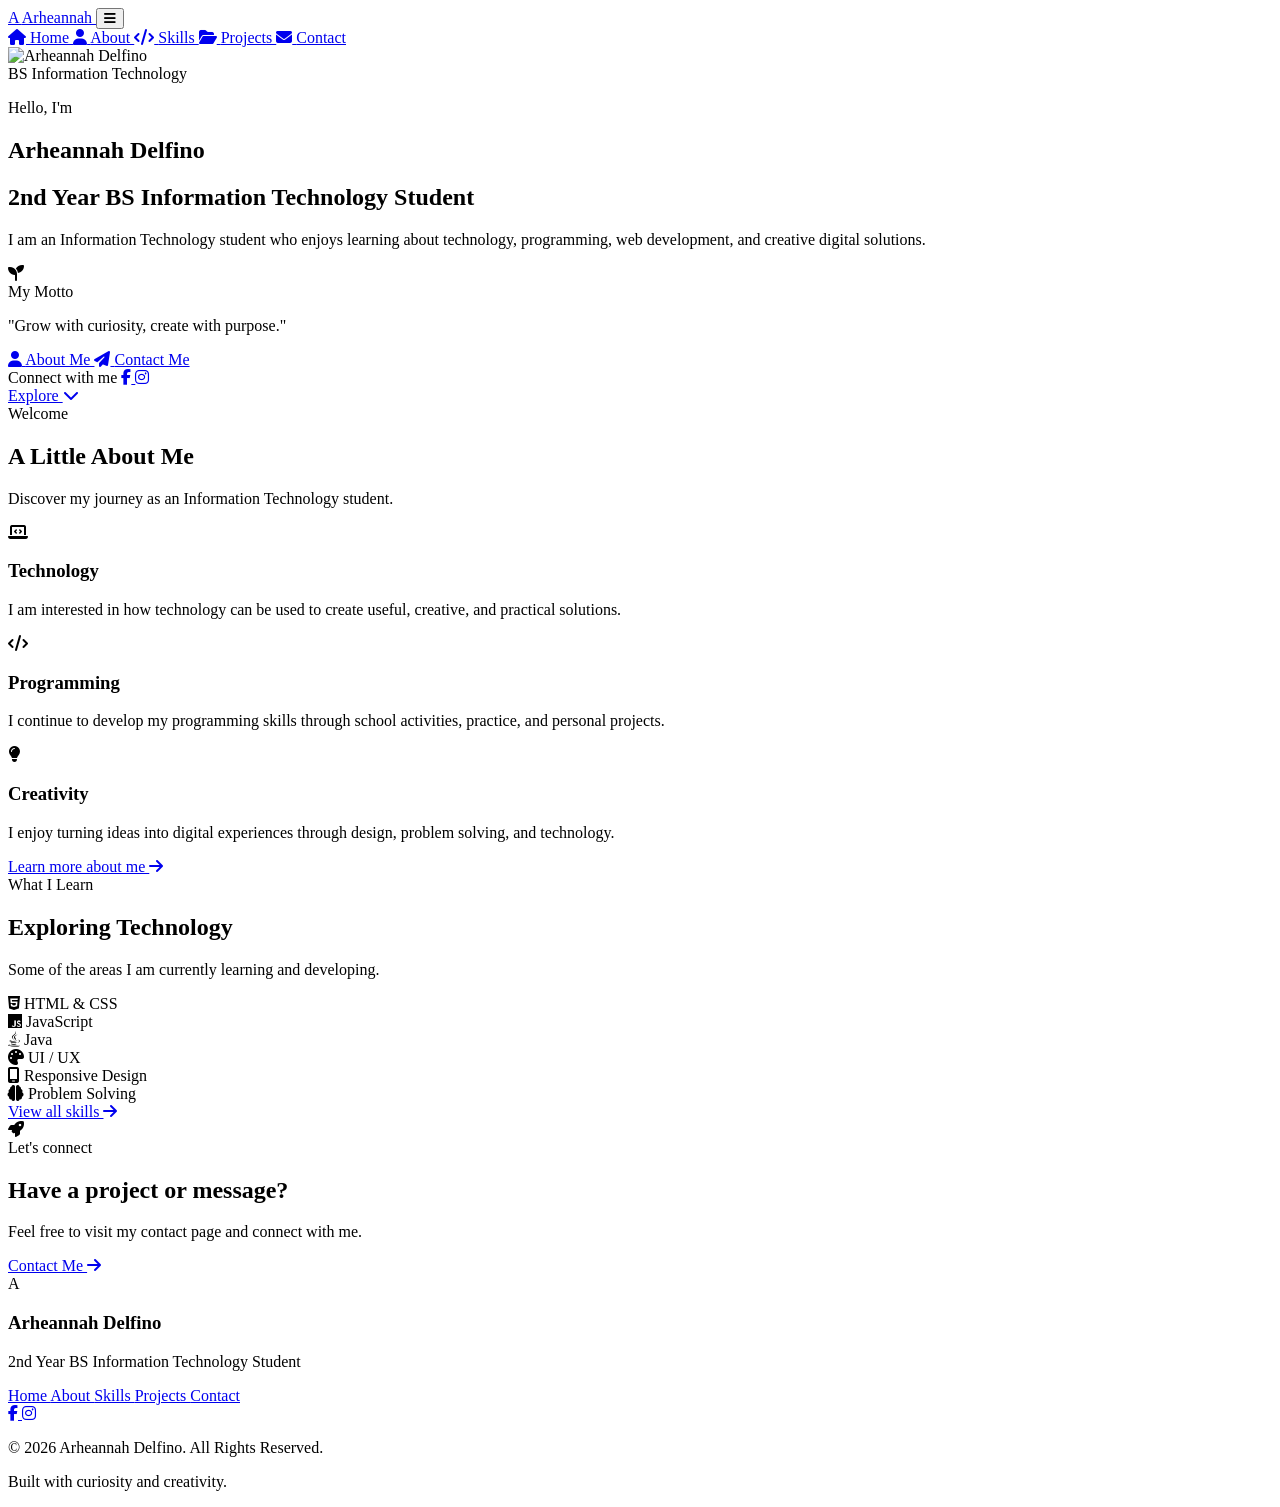
==== index.html @ 8aa5a737 "Add initial HTML structure for portfolio page This commit adds a complete HTML structure for a portf" ====
<!DOCTYPE html>
<html lang="en">

<head>

    <!-- =========================
         BASIC PAGE SETTINGS
    ========================== -->

    <meta charset="UTF-8">

    <meta name="viewport"
          content="width=device-width, initial-scale=1.0">

    <meta name="description"
          content="Arheannah Delfino - 2nd Year BS Information Technology Student Portfolio">

    <meta name="author"
          content="Arheannah Delfino">

    <title>Arheannah Delfino | Portfolio</title>


    <!-- =========================
         GOOGLE FONT
    ========================== -->

    <link rel="preconnect"
          href="https://fonts.googleapis.com">

    <link rel="preconnect"
          href="https://fonts.gstatic.com"
          crossorigin>

    <link href="https://fonts.googleapis.com/css2?family=Poppins:wght@300;400;500;600;700&display=swap"
          rel="stylesheet">


    <!-- =========================
         FONT AWESOME
    ========================== -->

    <link rel="stylesheet"
          href="https://cdnjs.cloudflare.com/ajax/libs/font-awesome/6.7.2/css/all.min.css">


    <!-- =========================
         MAIN CSS
    ========================== -->

    <link rel="stylesheet"
          href="css/style.css">

</head>


<body>


    <!-- =========================
         HEADER / NAVIGATION
    ========================== -->

    <header class="header">

        <div class="nav-container">


            <!-- LOGO / NAME -->

            <a href="index.html"
               class="logo">

                <span class="logo-mark">
                    A
                </span>

                <span class="logo-name">
                    Arheannah
                </span>

            </a>


            <!-- =========================
                 MOBILE MENU BUTTON
            ========================== -->

            <button class="menu-toggle"
                    id="menuToggle"
                    type="button"
                    aria-label="Open navigation menu"
                    aria-expanded="false">

                <i class="fas fa-bars"></i>

            </button>


            <!-- =========================
                 NAVIGATION MENU
            ========================== -->

            <nav class="nav-menu"
                 id="navMenu"
                 aria-label="Main navigation">


                <a href="index.html"
                   class="nav-link active">

                    <i class="fas fa-house"></i>

                    <span>
                        Home
                    </span>

                </a>


                <a href="about.html"
                   class="nav-link">

                    <i class="fas fa-user"></i>

                    <span>
                        About
                    </span>

                </a>


                <a href="skills.html"
                   class="nav-link">

                    <i class="fas fa-code"></i>

                    <span>
                        Skills
                    </span>

                </a>


                <a href="projects.html"
                   class="nav-link">

                    <i class="fas fa-folder-open"></i>

                    <span>
                        Projects
                    </span>

                </a>


                <a href="contact.html"
                   class="nav-link">

                    <i class="fas fa-envelope"></i>

                    <span>
                        Contact
                    </span>

                </a>

            </nav>

        </div>

    </header>
      <!-- =========================
         MAIN CONTENT
    ========================== -->

    <main>


        <!-- =========================
             HERO / HOME SECTION
        ========================== -->

        <section class="hero"
                 id="home">


            <div class="hero-container">


                <!-- =========================
                     PROFILE AREA
                ========================== -->

                <div class="hero-profile">


                    <div class="profile-ring">

                        <div class="profile-image">

                            <img src="images/profile.jpg"
                                 alt="Arheannah Delfino">

                        </div>

                    </div>


                    <!-- Small status label -->

                    <div class="student-badge">

                        <span class="status-dot"></span>

                        <span>
                            BS Information Technology
                        </span>

                    </div>

                </div>



                <!-- =========================
                     INTRODUCTION
                ========================== -->

                <div class="hero-content">


                    <p class="hero-greeting">

                        Hello, I'm

                    </p>


                    <h1>

                        Arheannah
                        <span>Delfino</span>

                    </h1>


                    <h2>

                        2nd Year
                        <strong>
                            BS Information Technology
                        </strong>
                        Student

                    </h2>


                    <p class="hero-description">

                        I am an Information Technology student
                        who enjoys learning about technology,
                        programming, web development, and
                        creative digital solutions.

                    </p>


                    <!-- =========================
                         MOTTO
                    ========================== -->

                    <div class="motto-card">

                        <div class="motto-icon">

                            <i class="fas fa-seedling"></i>

                        </div>


                        <div class="motto-content">

                            <span>
                                My Motto
                            </span>

                            <p>
                                "Grow with curiosity,
                                create with purpose."
                            </p>

                        </div>

                    </div>


                    <!-- =========================
                         HERO BUTTONS
                    ========================== -->

                    <div class="hero-buttons">


                        <a href="about.html"
                           class="btn primary-btn">

                            <i class="fas fa-user"></i>

                            <span>
                                About Me
                            </span>

                        </a>


                        <a href="contact.html"
                           class="btn secondary-btn">

                            <i class="fas fa-paper-plane"></i>

                            <span>
                                Contact Me
                            </span>

                        </a>

                    </div>


                    <!-- =========================
                         SOCIAL LINKS
                    ========================== -->

                    <div class="hero-social">


                        <span class="social-label">
                            Connect with me
                        </span>


                        <!-- Facebook -->

                        <a href="https://www.facebook.com/share/19Eqh1hroo/"
                           target="_blank"
                           rel="noopener noreferrer"
                           aria-label="Arheannah on Facebook">

                            <i class="fab fa-facebook-f"></i>

                        </a>


                        <!-- Instagram -->

                        <a href="https://www.instagram.com/itsur_eana?stkn=MWtpcGV1b3U5Y3pvMA=="
                           target="_blank"
                           rel="noopener noreferrer"
                           aria-label="Arheannah on Instagram">

                            <i class="fab fa-instagram"></i>

                        </a>

                    </div>

                </div>

            </div>


            <!-- =========================
                 SCROLL INDICATOR
            ========================== -->

            <a href="#intro"
               class="scroll-indicator"
               aria-label="Scroll to introduction">

                <span>
                    Explore
                </span>

                <i class="fas fa-chevron-down"></i>

            </a>

        </section>
              <!-- =========================
             QUICK INTRODUCTION
        ========================== -->

        <section class="intro-section"
                 id="intro">


            <div class="section-container">


                <!-- Section heading -->

                <div class="section-heading">

                    <span class="section-label">
                        Welcome
                    </span>

                    <h2>
                        A Little About Me
                    </h2>

                    <p>
                        Discover my journey as an
                        Information Technology student.
                    </p>

                </div>


                <!-- =========================
                     INTRO CARDS
                ========================== -->

                <div class="intro-grid">


                    <!-- Card 1 -->

                    <article class="intro-card">

                        <div class="intro-card-icon">

                            <i class="fas fa-laptop-code"></i>

                        </div>

                        <h3>
                            Technology
                        </h3>

                        <p>
                            I am interested in how technology
                            can be used to create useful,
                            creative, and practical solutions.
                        </p>

                    </article>


                    <!-- Card 2 -->

                    <article class="intro-card">

                        <div class="intro-card-icon">

                            <i class="fas fa-code"></i>

                        </div>

                        <h3>
                            Programming
                        </h3>

                        <p>
                            I continue to develop my programming
                            skills through school activities,
                            practice, and personal projects.
                        </p>

                    </article>


                    <!-- Card 3 -->

                    <article class="intro-card">

                        <div class="intro-card-icon">

                            <i class="fas fa-lightbulb"></i>

                        </div>

                        <h3>
                            Creativity
                        </h3>

                        <p>
                            I enjoy turning ideas into digital
                            experiences through design,
                            problem solving, and technology.
                        </p>

                    </article>

                </div>


                <!-- =========================
                     VIEW MORE
                ========================== -->

                <div class="section-action">

                    <a href="about.html"
                       class="text-link">

                        Learn more about me

                        <i class="fas fa-arrow-right"></i>

                    </a>

                </div>

            </div>

        </section>
              <!-- =========================
             FEATURED SKILLS
        ========================== -->

        <section class="featured-section">


            <div class="section-container">


                <div class="section-heading">

                    <span class="section-label">
                        What I Learn
                    </span>

                    <h2>
                        Exploring Technology
                    </h2>

                    <p>
                        Some of the areas I am currently
                        learning and developing.
                    </p>

                </div>


                <!-- =========================
                     SKILL PREVIEW
                ========================== -->

                <div class="featured-skills">


                    <div class="featured-skill">

                        <i class="fab fa-html5"></i>

                        <span>
                            HTML & CSS
                        </span>

                    </div>


                    <div class="featured-skill">

                        <i class="fab fa-js"></i>

                        <span>
                            JavaScript
                        </span>

                    </div>


                    <div class="featured-skill">

                        <i class="fab fa-java"></i>

                        <span>
                            Java
                        </span>

                    </div>


                    <div class="featured-skill">

                        <i class="fas fa-palette"></i>

                        <span>
                            UI / UX
                        </span>

                    </div>


                    <div class="featured-skill">

                        <i class="fas fa-mobile-screen"></i>

                        <span>
                            Responsive Design
                        </span>

                    </div>


                    <div class="featured-skill">

                        <i class="fas fa-brain"></i>

                        <span>
                            Problem Solving
                        </span>

                    </div>

                </div>


                <div class="section-action">

                    <a href="skills.html"
                       class="text-link">

                        View all skills

                        <i class="fas fa-arrow-right"></i>

                    </a>

                </div>

            </div>

        </section>
              <!-- =========================
             HOME CTA
        ========================== -->

        <section class="home-cta">


            <div class="cta-container">


                <div class="cta-icon">

                    <i class="fas fa-rocket"></i>

                </div>


                <div class="cta-content">

                    <span>
                        Let's connect
                    </span>

                    <h2>
                        Have a project or message?
                    </h2>

                    <p>
                        Feel free to visit my contact page
                        and connect with me.
                    </p>

                </div>


                <a href="contact.html"
                   class="btn cta-btn">

                    Contact Me

                    <i class="fas fa-arrow-right"></i>

                </a>

            </div>

        </section>

    </main>



    <!-- =========================
         FOOTER
    ========================== -->

    <footer class="footer">


        <div class="footer-container">


            <!-- Footer identity -->

            <div class="footer-brand">

                <div class="footer-logo">

                    A

                </div>

                <div>

                    <h3>
                        Arheannah Delfino
                    </h3>

                    <p>
                        2nd Year BS Information Technology Student
                    </p>

                </div>

            </div>


            <!-- Footer navigation -->

            <div class="footer-links">

                <a href="index.html">
                    Home
                </a>

                <a href="about.html">
                    About
                </a>

                <a href="skills.html">
                    Skills
                </a>

                <a href="projects.html">
                    Projects
                </a>

                <a href="contact.html">
                    Contact
                </a>

            </div>


            <!-- Social media -->

            <div class="footer-social">


                <a href="https://www.facebook.com/share/19Eqh1hroo/"
                   target="_blank"
                   rel="noopener noreferrer"
                   aria-label="Facebook">

                    <i class="fab fa-facebook-f"></i>

                </a>


                <a href="https://www.instagram.com/itsur_eana?stkn=MWtpcGV1b3U5Y3pvMA=="
                   target="_blank"
                   rel="noopener noreferrer"
                   aria-label="Instagram">

                    <i class="fab fa-instagram"></i>

                </a>

            </div>


            <!-- Copyright -->

            <div class="footer-bottom">

                <p>
                    © 2026 Arheannah Delfino.
                    All Rights Reserved.
                </p>

                <p>
                    Built with curiosity and creativity.
                </p>

            </div>

        </div>

    </footer>



    <!-- =========================
         JAVASCRIPT
    ========================== -->

    <script src="js/script.js"></script>


</body>

</html>
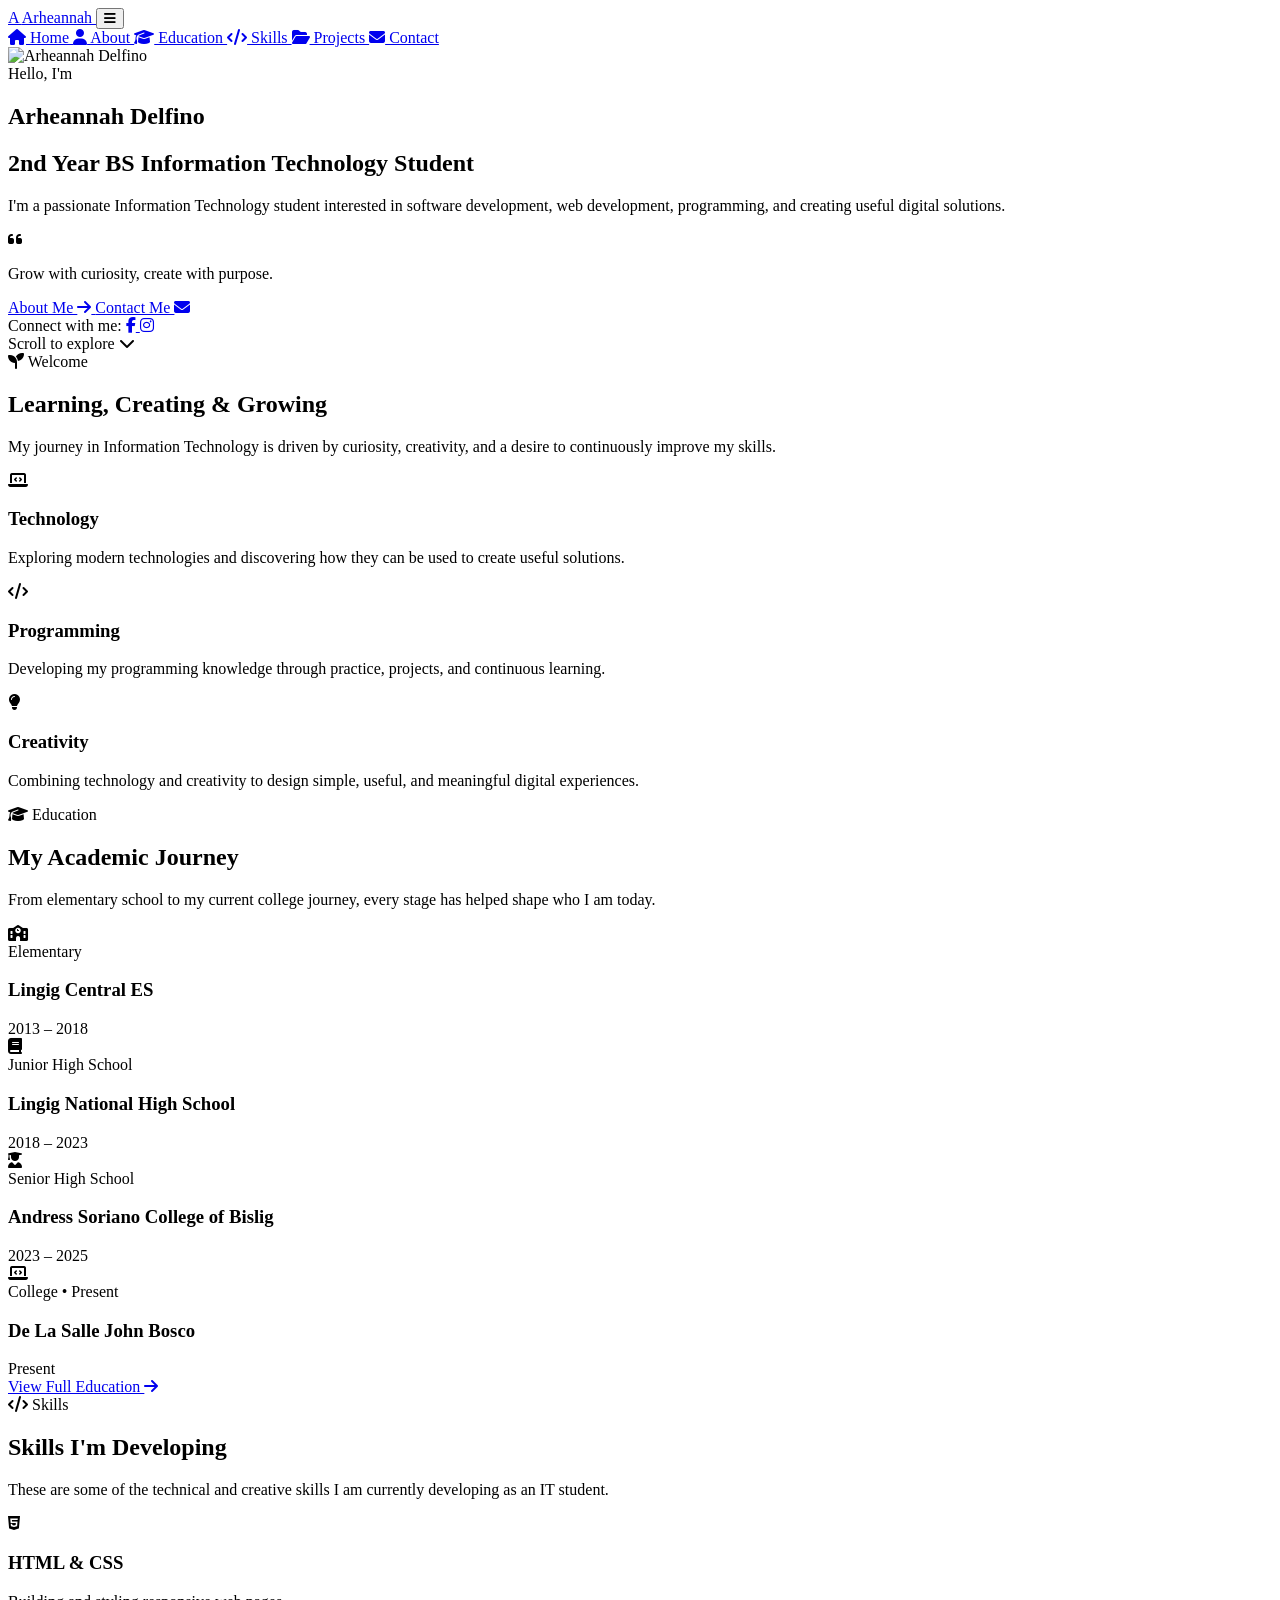
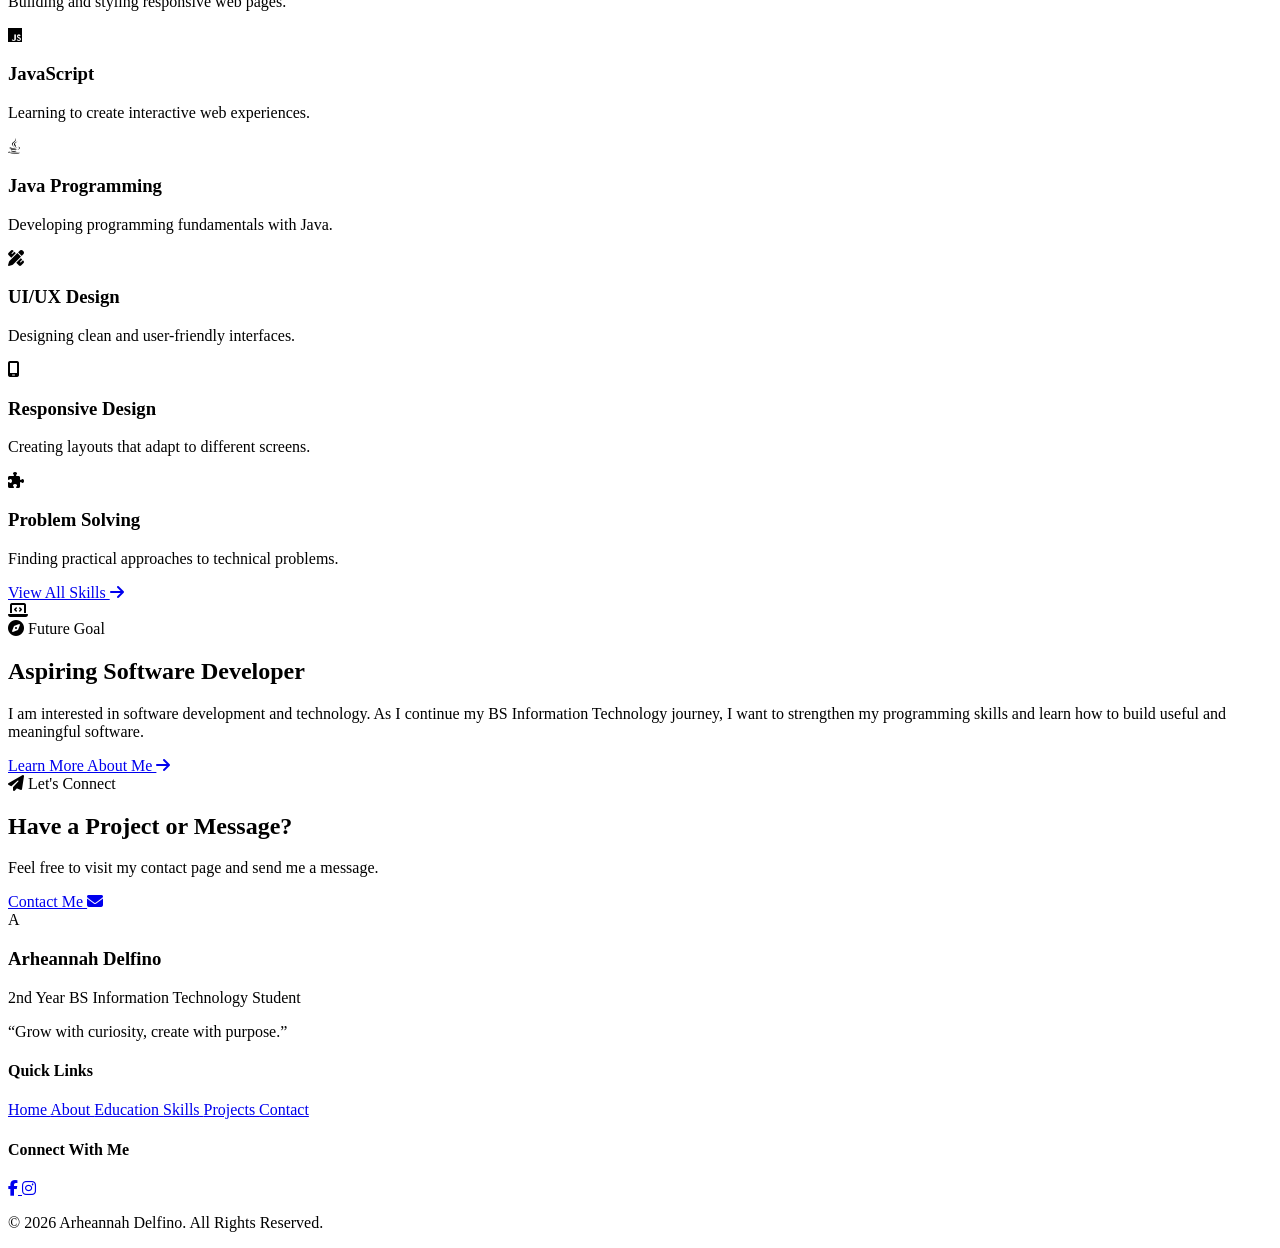
==== commit d82ca89d: "Refactor index.html for improved structure and clarity Removed unnecessary comments and improved str" ====
--- a/index.html
+++ b/index.html
@@ -3,53 +3,24 @@
 
 <head>
 
-    <!-- =========================
-         BASIC PAGE SETTINGS
-    ========================== -->
-
     <meta charset="UTF-8">
-
-    <meta name="viewport"
-          content="width=device-width, initial-scale=1.0">
-
-    <meta name="description"
-          content="Arheannah Delfino - 2nd Year BS Information Technology Student Portfolio">
-
-    <meta name="author"
-          content="Arheannah Delfino">
+    <meta name="viewport" content="width=device-width, initial-scale=1.0">
 
     <title>Arheannah Delfino | Portfolio</title>
 
-
-    <!-- =========================
-         GOOGLE FONT
-    ========================== -->
-
-    <link rel="preconnect"
-          href="https://fonts.googleapis.com">
-
-    <link rel="preconnect"
-          href="https://fonts.gstatic.com"
-          crossorigin>
-
-    <link href="https://fonts.googleapis.com/css2?family=Poppins:wght@300;400;500;600;700&display=swap"
+    <!-- Google Font -->
+    <link rel="preconnect" href="https://fonts.googleapis.com">
+    <link rel="preconnect" href="https://fonts.gstatic.com" crossorigin>
+
+    <link href="https://fonts.googleapis.com/css2?family=Poppins:wght@300;400;500;600;700;800&display=swap"
           rel="stylesheet">
 
-
-    <!-- =========================
-         FONT AWESOME
-    ========================== -->
-
+    <!-- Font Awesome -->
     <link rel="stylesheet"
           href="https://cdnjs.cloudflare.com/ajax/libs/font-awesome/6.7.2/css/all.min.css">
 
-
-    <!-- =========================
-         MAIN CSS
-    ========================== -->
-
-    <link rel="stylesheet"
-          href="css/style.css">
+    <!-- Main CSS -->
+    <link rel="stylesheet" href="css/style.css">
 
 </head>
 
@@ -57,307 +28,198 @@
 <body>
 
 
-    <!-- =========================
-         HEADER / NAVIGATION
-    ========================== -->
+    <!-- ========================================
+         HEADER
+    ========================================= -->
 
     <header class="header">
 
-        <div class="nav-container">
-
-
-            <!-- LOGO / NAME -->
-
-            <a href="index.html"
-               class="logo">
+        <div class="header-container">
+
+
+            <!-- Logo -->
+
+            <a href="index.html" class="logo">
 
                 <span class="logo-mark">
                     A
                 </span>
 
-                <span class="logo-name">
+                <span class="logo-text">
                     Arheannah
                 </span>
 
             </a>
 
 
-            <!-- =========================
-                 MOBILE MENU BUTTON
-            ========================== -->
+            <!-- Hamburger Button -->
 
             <button class="menu-toggle"
                     id="menuToggle"
-                    type="button"
-                    aria-label="Open navigation menu"
-                    aria-expanded="false">
+                    aria-label="Open navigation menu">
 
                 <i class="fas fa-bars"></i>
 
             </button>
 
 
-            <!-- =========================
-                 NAVIGATION MENU
-            ========================== -->
-
-            <nav class="nav-menu"
-                 id="navMenu"
-                 aria-label="Main navigation">
-
-
-                <a href="index.html"
-                   class="nav-link active">
-
+            <!-- Navigation -->
+
+            <nav class="nav-menu" id="navMenu">
+
+                <a href="index.html" class="active">
                     <i class="fas fa-house"></i>
-
-                    <span>
-                        Home
+                    Home
+                </a>
+
+                <a href="about.html">
+                    <i class="fas fa-user"></i>
+                    About
+                </a>
+
+                <a href="education.html">
+                    <i class="fas fa-graduation-cap"></i>
+                    Education
+                </a>
+
+                <a href="skills.html">
+                    <i class="fas fa-code"></i>
+                    Skills
+                </a>
+
+                <a href="projects.html">
+                    <i class="fas fa-folder-open"></i>
+                    Projects
+                </a>
+
+                <a href="contact.html">
+                    <i class="fas fa-envelope"></i>
+                    Contact
+                </a>
+
+            </nav>
+
+        </div>
+
+    </header>
+
+
+    <!-- ========================================
+         MAIN CONTENT
+    ========================================= -->
+
+    <main>
+
+
+        <!-- ========================================
+             HERO SECTION
+        ========================================= -->
+
+        <section class="hero">
+
+            <div class="hero-container">
+
+
+                <!-- Profile Image -->
+
+                <div class="hero-image">
+
+                    <div class="profile-ring">
+
+                        <img src="images/profile.jpg"
+                             alt="Arheannah Delfino">
+
+                    </div>
+
+                </div>
+
+
+                <!-- Hero Content -->
+
+                <div class="hero-content">
+
+                    <span class="hero-greeting">
+                        Hello, I'm
                     </span>
 
-                </a>
-
-
-                <a href="about.html"
-                   class="nav-link">
-
-                    <i class="fas fa-user"></i>
-
-                    <span>
-                        About
-                    </span>
-
-                </a>
-
-
-                <a href="skills.html"
-                   class="nav-link">
-
-                    <i class="fas fa-code"></i>
-
-                    <span>
-                        Skills
-                    </span>
-
-                </a>
-
-
-                <a href="projects.html"
-                   class="nav-link">
-
-                    <i class="fas fa-folder-open"></i>
-
-                    <span>
-                        Projects
-                    </span>
-
-                </a>
-
-
-                <a href="contact.html"
-                   class="nav-link">
-
-                    <i class="fas fa-envelope"></i>
-
-                    <span>
-                        Contact
-                    </span>
-
-                </a>
-
-            </nav>
-
-        </div>
-
-    </header>
-      <!-- =========================
-         MAIN CONTENT
-    ========================== -->
-
-    <main>
-
-
-        <!-- =========================
-             HERO / HOME SECTION
-        ========================== -->
-
-        <section class="hero"
-                 id="home">
-
-
-            <div class="hero-container">
-
-
-                <!-- =========================
-                     PROFILE AREA
-                ========================== -->
-
-                <div class="hero-profile">
-
-
-                    <div class="profile-ring">
-
-                        <div class="profile-image">
-
-                            <img src="images/profile.jpg"
-                                 alt="Arheannah Delfino">
-
-                        </div>
-
-                    </div>
-
-
-                    <!-- Small status label -->
-
-                    <div class="student-badge">
-
-                        <span class="status-dot"></span>
-
-                        <span>
-                            BS Information Technology
-                        </span>
-
-                    </div>
-
-                </div>
-
-
-
-                <!-- =========================
-                     INTRODUCTION
-                ========================== -->
-
-                <div class="hero-content">
-
-
-                    <p class="hero-greeting">
-
-                        Hello, I'm
-
-                    </p>
-
-
                     <h1>
-
                         Arheannah
                         <span>Delfino</span>
-
                     </h1>
 
-
                     <h2>
-
-                        2nd Year
-                        <strong>
-                            BS Information Technology
-                        </strong>
-                        Student
-
+                        2nd Year BS Information Technology Student
                     </h2>
 
-
-                    <p class="hero-description">
-
-                        I am an Information Technology student
-                        who enjoys learning about technology,
-                        programming, web development, and
-                        creative digital solutions.
-
+                    <p>
+                        I'm a passionate Information Technology student
+                        interested in software development, web development,
+                        programming, and creating useful digital solutions.
                     </p>
 
 
-                    <!-- =========================
-                         MOTTO
-                    ========================== -->
+                    <!-- Motto -->
 
                     <div class="motto-card">
 
-                        <div class="motto-icon">
-
-                            <i class="fas fa-seedling"></i>
-
-                        </div>
-
-
-                        <div class="motto-content">
-
-                            <span>
-                                My Motto
-                            </span>
-
-                            <p>
-                                "Grow with curiosity,
-                                create with purpose."
-                            </p>
-
-                        </div>
-
-                    </div>
-
-
-                    <!-- =========================
-                         HERO BUTTONS
-                    ========================== -->
+                        <i class="fas fa-quote-left"></i>
+
+                        <p>
+                            Grow with curiosity, create with purpose.
+                        </p>
+
+                    </div>
+
+
+                    <!-- Hero Buttons -->
 
                     <div class="hero-buttons">
 
-
                         <a href="about.html"
-                           class="btn primary-btn">
-
-                            <i class="fas fa-user"></i>
-
-                            <span>
-                                About Me
-                            </span>
+                           class="btn btn-primary">
+
+                            About Me
+
+                            <i class="fas fa-arrow-right"></i>
 
                         </a>
 
 
                         <a href="contact.html"
-                           class="btn secondary-btn">
-
-                            <i class="fas fa-paper-plane"></i>
-
-                            <span>
-                                Contact Me
-                            </span>
+                           class="btn btn-outline">
+
+                            Contact Me
+
+                            <i class="fas fa-envelope"></i>
 
                         </a>
 
                     </div>
 
 
-                    <!-- =========================
-                         SOCIAL LINKS
-                    ========================== -->
+                    <!-- Social Links -->
 
                     <div class="hero-social">
 
-
-                        <span class="social-label">
-                            Connect with me
+                        <span>
+                            Connect with me:
                         </span>
 
-
-                        <!-- Facebook -->
 
                         <a href="https://www.facebook.com/share/19Eqh1hroo/"
                            target="_blank"
                            rel="noopener noreferrer"
-                           aria-label="Arheannah on Facebook">
+                           aria-label="Facebook">
 
                             <i class="fab fa-facebook-f"></i>
 
                         </a>
 
-
-                        <!-- Instagram -->
 
                         <a href="https://www.instagram.com/itsur_eana?stkn=MWtpcGV1b3U5Y3pvMA=="
                            target="_blank"
                            rel="noopener noreferrer"
-                           aria-label="Arheannah on Instagram">
+                           aria-label="Instagram">
 
                             <i class="fab fa-instagram"></i>
 
@@ -370,66 +232,60 @@
             </div>
 
 
-            <!-- =========================
-                 SCROLL INDICATOR
-            ========================== -->
-
-            <a href="#intro"
-               class="scroll-indicator"
-               aria-label="Scroll to introduction">
+            <!-- Scroll Indicator -->
+
+            <div class="scroll-indicator">
 
                 <span>
-                    Explore
+                    Scroll to explore
                 </span>
 
                 <i class="fas fa-chevron-down"></i>
 
-            </a>
+            </div>
 
         </section>
-              <!-- =========================
-             QUICK INTRODUCTION
-        ========================== -->
-
-        <section class="intro-section"
-                 id="intro">
-
+
+
+        <!-- ========================================
+             INTRODUCTION
+        ========================================= -->
+
+        <section class="intro-section">
 
             <div class="section-container">
 
 
-                <!-- Section heading -->
-
                 <div class="section-heading">
 
                     <span class="section-label">
+                        <i class="fas fa-seedling"></i>
                         Welcome
                     </span>
 
                     <h2>
-                        A Little About Me
+                        Learning, Creating & Growing
                     </h2>
 
                     <p>
-                        Discover my journey as an
-                        Information Technology student.
+                        My journey in Information Technology is driven by
+                        curiosity, creativity, and a desire to continuously
+                        improve my skills.
                     </p>
 
                 </div>
 
 
-                <!-- =========================
-                     INTRO CARDS
-                ========================== -->
+                <!-- Intro Cards -->
 
                 <div class="intro-grid">
 
 
-                    <!-- Card 1 -->
-
-                    <article class="intro-card">
-
-                        <div class="intro-card-icon">
+                    <!-- Technology -->
+
+                    <div class="intro-card">
+
+                        <div class="card-icon">
 
                             <i class="fas fa-laptop-code"></i>
 
@@ -440,19 +296,18 @@
                         </h3>
 
                         <p>
-                            I am interested in how technology
-                            can be used to create useful,
-                            creative, and practical solutions.
-                        </p>
-
-                    </article>
-
-
-                    <!-- Card 2 -->
-
-                    <article class="intro-card">
-
-                        <div class="intro-card-icon">
+                            Exploring modern technologies and discovering
+                            how they can be used to create useful solutions.
+                        </p>
+
+                    </div>
+
+
+                    <!-- Programming -->
+
+                    <div class="intro-card">
+
+                        <div class="card-icon">
 
                             <i class="fas fa-code"></i>
 
@@ -463,19 +318,18 @@
                         </h3>
 
                         <p>
-                            I continue to develop my programming
-                            skills through school activities,
-                            practice, and personal projects.
-                        </p>
-
-                    </article>
-
-
-                    <!-- Card 3 -->
-
-                    <article class="intro-card">
-
-                        <div class="intro-card-icon">
+                            Developing my programming knowledge through
+                            practice, projects, and continuous learning.
+                        </p>
+
+                    </div>
+
+
+                    <!-- Creativity -->
+
+                    <div class="intro-card">
+
+                        <div class="card-icon">
 
                             <i class="fas fa-lightbulb"></i>
 
@@ -486,26 +340,178 @@
                         </h3>
 
                         <p>
-                            I enjoy turning ideas into digital
-                            experiences through design,
-                            problem solving, and technology.
-                        </p>
-
-                    </article>
-
-                </div>
-
-
-                <!-- =========================
-                     VIEW MORE
-                ========================== -->
-
-                <div class="section-action">
-
-                    <a href="about.html"
-                       class="text-link">
-
-                        Learn more about me
+                            Combining technology and creativity to design
+                            simple, useful, and meaningful digital experiences.
+                        </p>
+
+                    </div>
+
+
+                </div>
+
+            </div>
+
+        </section>
+                <!-- ========================================
+             EDUCATION PREVIEW
+        ========================================= -->
+
+        <section class="education-preview">
+
+            <div class="section-container">
+
+
+                <div class="section-heading">
+
+                    <span class="section-label">
+                        <i class="fas fa-graduation-cap"></i>
+                        Education
+                    </span>
+
+                    <h2>
+                        My Academic Journey
+                    </h2>
+
+                    <p>
+                        From elementary school to my current college journey,
+                        every stage has helped shape who I am today.
+                    </p>
+
+                </div>
+
+
+                <!-- Education Preview Grid -->
+
+                <div class="education-preview-grid">
+
+
+                    <!-- Elementary -->
+
+                    <div class="education-mini-card">
+
+                        <div class="card-icon">
+
+                            <i class="fas fa-school"></i>
+
+                        </div>
+
+                        <div>
+
+                            <span class="education-level">
+                                Elementary
+                            </span>
+
+                            <h3>
+                                Lingig Central ES
+                            </h3>
+
+                            <span class="education-year">
+                                2013 – 2018
+                            </span>
+
+                        </div>
+
+                    </div>
+
+
+                    <!-- Junior High -->
+
+                    <div class="education-mini-card">
+
+                        <div class="card-icon">
+
+                            <i class="fas fa-book"></i>
+
+                        </div>
+
+                        <div>
+
+                            <span class="education-level">
+                                Junior High School
+                            </span>
+
+                            <h3>
+                                Lingig National High School
+                            </h3>
+
+                            <span class="education-year">
+                                2018 – 2023
+                            </span>
+
+                        </div>
+
+                    </div>
+
+
+                    <!-- Senior High -->
+
+                    <div class="education-mini-card">
+
+                        <div class="card-icon">
+
+                            <i class="fas fa-user-graduate"></i>
+
+                        </div>
+
+                        <div>
+
+                            <span class="education-level">
+                                Senior High School
+                            </span>
+
+                            <h3>
+                                Andress Soriano College of Bislig
+                            </h3>
+
+                            <span class="education-year">
+                                2023 – 2025
+                            </span>
+
+                        </div>
+
+                    </div>
+
+
+                    <!-- College -->
+
+                    <div class="education-mini-card current-education">
+
+                        <div class="card-icon">
+
+                            <i class="fas fa-laptop-code"></i>
+
+                        </div>
+
+                        <div>
+
+                            <span class="education-level">
+                                College • Present
+                            </span>
+
+                            <h3>
+                                De La Salle John Bosco
+                            </h3>
+
+                            <span class="education-year">
+                                Present
+                            </span>
+
+                        </div>
+
+                    </div>
+
+
+                </div>
+
+
+                <!-- View Education Button -->
+
+                <div class="section-button">
+
+                    <a href="education.html"
+                       class="btn btn-primary">
+
+                        View Full Education
 
                         <i class="fas fa-arrow-right"></i>
 
@@ -516,12 +522,13 @@
             </div>
 
         </section>
-              <!-- =========================
+
+
+        <!-- ========================================
              FEATURED SKILLS
-        ========================== -->
-
-        <section class="featured-section">
-
+        ========================================= -->
+
+        <section class="featured-skills">
 
             <div class="section-container">
 
@@ -529,104 +536,264 @@
                 <div class="section-heading">
 
                     <span class="section-label">
-                        What I Learn
+                        <i class="fas fa-code"></i>
+                        Skills
                     </span>
 
                     <h2>
-                        Exploring Technology
+                        Skills I'm Developing
                     </h2>
 
                     <p>
-                        Some of the areas I am currently
-                        learning and developing.
+                        These are some of the technical and creative skills
+                        I am currently developing as an IT student.
                     </p>
 
                 </div>
 
 
-                <!-- =========================
-                     SKILL PREVIEW
-                ========================== -->
-
-                <div class="featured-skills">
-
-
-                    <div class="featured-skill">
-
-                        <i class="fab fa-html5"></i>
-
-                        <span>
+                <!-- Skills Grid -->
+
+                <div class="skills-preview-grid">
+
+
+                    <!-- HTML & CSS -->
+
+                    <div class="skill-preview-card">
+
+                        <div class="skill-icon">
+
+                            <i class="fab fa-html5"></i>
+
+                        </div>
+
+                        <h3>
                             HTML & CSS
+                        </h3>
+
+                        <p>
+                            Building and styling responsive web pages.
+                        </p>
+
+                    </div>
+
+
+                    <!-- JavaScript -->
+
+                    <div class="skill-preview-card">
+
+                        <div class="skill-icon">
+
+                            <i class="fab fa-js"></i>
+
+                        </div>
+
+                        <h3>
+                            JavaScript
+                        </h3>
+
+                        <p>
+                            Learning to create interactive web experiences.
+                        </p>
+
+                    </div>
+
+
+                    <!-- Java -->
+
+                    <div class="skill-preview-card">
+
+                        <div class="skill-icon">
+
+                            <i class="fab fa-java"></i>
+
+                        </div>
+
+                        <h3>
+                            Java Programming
+                        </h3>
+
+                        <p>
+                            Developing programming fundamentals with Java.
+                        </p>
+
+                    </div>
+
+
+                    <!-- UI/UX -->
+
+                    <div class="skill-preview-card">
+
+                        <div class="skill-icon">
+
+                            <i class="fas fa-pen-ruler"></i>
+
+                        </div>
+
+                        <h3>
+                            UI/UX Design
+                        </h3>
+
+                        <p>
+                            Designing clean and user-friendly interfaces.
+                        </p>
+
+                    </div>
+
+
+                    <!-- Responsive Design -->
+
+                    <div class="skill-preview-card">
+
+                        <div class="skill-icon">
+
+                            <i class="fas fa-mobile-screen"></i>
+
+                        </div>
+
+                        <h3>
+                            Responsive Design
+                        </h3>
+
+                        <p>
+                            Creating layouts that adapt to different screens.
+                        </p>
+
+                    </div>
+
+
+                    <!-- Problem Solving -->
+
+                    <div class="skill-preview-card">
+
+                        <div class="skill-icon">
+
+                            <i class="fas fa-puzzle-piece"></i>
+
+                        </div>
+
+                        <h3>
+                            Problem Solving
+                        </h3>
+
+                        <p>
+                            Finding practical approaches to technical problems.
+                        </p>
+
+                    </div>
+
+
+                </div>
+
+
+                <div class="section-button">
+
+                    <a href="skills.html"
+                       class="btn btn-outline">
+
+                        View All Skills
+
+                        <i class="fas fa-arrow-right"></i>
+
+                    </a>
+
+                </div>
+
+            </div>
+
+                            </section>
+                                    <!-- ========================================
+             CAREER DIRECTION
+        ========================================= -->
+
+        <section class="career-section">
+
+            <div class="section-container">
+
+                <div class="career-card">
+
+
+                    <div class="career-icon">
+
+                        <i class="fas fa-laptop-code"></i>
+
+                    </div>
+
+
+                    <div class="career-content">
+
+                        <span class="section-label">
+
+                            <i class="fas fa-compass"></i>
+
+                            Future Goal
+
                         </span>
 
-                    </div>
-
-
-                    <div class="featured-skill">
-
-                        <i class="fab fa-js"></i>
-
-                        <span>
-                            JavaScript
-                        </span>
-
-                    </div>
-
-
-                    <div class="featured-skill">
-
-                        <i class="fab fa-java"></i>
-
-                        <span>
-                            Java
-                        </span>
-
-                    </div>
-
-
-                    <div class="featured-skill">
-
-                        <i class="fas fa-palette"></i>
-
-                        <span>
-                            UI / UX
-                        </span>
-
-                    </div>
-
-
-                    <div class="featured-skill">
-
-                        <i class="fas fa-mobile-screen"></i>
-
-                        <span>
-                            Responsive Design
-                        </span>
-
-                    </div>
-
-
-                    <div class="featured-skill">
-
-                        <i class="fas fa-brain"></i>
-
-                        <span>
-                            Problem Solving
-                        </span>
-
-                    </div>
-
-                </div>
-
-
-                <div class="section-action">
-
-                    <a href="skills.html"
-                       class="text-link">
-
-                        View all skills
-
-                        <i class="fas fa-arrow-right"></i>
+                        <h2>
+                            Aspiring Software Developer
+                        </h2>
+
+                        <p>
+                            I am interested in software development and
+                            technology. As I continue my BS Information
+                            Technology journey, I want to strengthen my
+                            programming skills and learn how to build useful
+                            and meaningful software.
+                        </p>
+
+
+                        <a href="about.html"
+                           class="btn btn-primary">
+
+                            Learn More About Me
+
+                            <i class="fas fa-arrow-right"></i>
+
+                        </a>
+
+                    </div>
+
+                </div>
+
+            </div>
+
+        </section>
+
+
+        <!-- ========================================
+             HOME CTA
+        ========================================= -->
+
+        <section class="page-cta">
+
+            <div class="section-container">
+
+                <div class="cta-content">
+
+                    <span class="section-label">
+
+                        <i class="fas fa-paper-plane"></i>
+
+                        Let's Connect
+
+                    </span>
+
+                    <h2>
+                        Have a Project or Message?
+                    </h2>
+
+                    <p>
+                        Feel free to visit my contact page and send me
+                        a message.
+                    </p>
+
+                    <a href="contact.html"
+                       class="btn btn-primary">
+
+                        Contact Me
+
+                        <i class="fas fa-envelope"></i>
 
                     </a>
 
@@ -635,96 +802,50 @@
             </div>
 
         </section>
-              <!-- =========================
-             HOME CTA
-        ========================== -->
-
-        <section class="home-cta">
-
-
-            <div class="cta-container">
-
-
-                <div class="cta-icon">
-
-                    <i class="fas fa-rocket"></i>
-
-                </div>
-
-
-                <div class="cta-content">
-
-                    <span>
-                        Let's connect
-                    </span>
-
-                    <h2>
-                        Have a project or message?
-                    </h2>
-
-                    <p>
-                        Feel free to visit my contact page
-                        and connect with me.
-                    </p>
-
-                </div>
-
-
-                <a href="contact.html"
-                   class="btn cta-btn">
-
-                    Contact Me
-
-                    <i class="fas fa-arrow-right"></i>
-
-                </a>
+
+
+    </main>
+
+
+    <!-- ========================================
+         FOOTER
+    ========================================= -->
+
+    <footer class="footer">
+
+        <div class="footer-container">
+
+
+            <!-- Footer Brand -->
+
+            <div class="footer-brand">
+
+                <div class="footer-logo">
+                    A
+                </div>
+
+                <h3>
+                    Arheannah Delfino
+                </h3>
+
+                <p>
+                    2nd Year BS Information Technology Student
+                </p>
+
+                <p class="footer-motto">
+                    “Grow with curiosity, create with purpose.”
+                </p>
 
             </div>
 
-        </section>
-
-    </main>
-
-
-
-    <!-- =========================
-         FOOTER
-    ========================== -->
-
-    <footer class="footer">
-
-
-        <div class="footer-container">
-
-
-            <!-- Footer identity -->
-
-            <div class="footer-brand">
-
-                <div class="footer-logo">
-
-                    A
-
-                </div>
-
-                <div>
-
-                    <h3>
-                        Arheannah Delfino
-                    </h3>
-
-                    <p>
-                        2nd Year BS Information Technology Student
-                    </p>
-
-                </div>
-
-            </div>
-
-
-            <!-- Footer navigation -->
+
+            <!-- Footer Links -->
 
             <div class="footer-links">
+
+                <h4>
+                    Quick Links
+                </h4>
 
                 <a href="index.html">
                     Home
@@ -734,6 +855,10 @@
                     About
                 </a>
 
+                <a href="education.html">
+                    Education
+                </a>
+
                 <a href="skills.html">
                     Skills
                 </a>
@@ -749,61 +874,62 @@
             </div>
 
 
-            <!-- Social media -->
+            <!-- Footer Social -->
 
             <div class="footer-social">
 
-
-                <a href="https://www.facebook.com/share/19Eqh1hroo/"
-                   target="_blank"
-                   rel="noopener noreferrer"
-                   aria-label="Facebook">
-
-                    <i class="fab fa-facebook-f"></i>
-
-                </a>
-
-
-                <a href="https://www.instagram.com/itsur_eana?stkn=MWtpcGV1b3U5Y3pvMA=="
-                   target="_blank"
-                   rel="noopener noreferrer"
-                   aria-label="Instagram">
-
-                    <i class="fab fa-instagram"></i>
-
-                </a>
+                <h4>
+                    Connect With Me
+                </h4>
+
+                <div class="social-links">
+
+
+                    <a href="https://www.facebook.com/share/19Eqh1hroo/"
+                       target="_blank"
+                       rel="noopener noreferrer"
+                       aria-label="Facebook">
+
+                        <i class="fab fa-facebook-f"></i>
+
+                    </a>
+
+
+                    <a href="https://www.instagram.com/itsur_eana?stkn=MWtpcGV1b3U5Y3pvMA=="
+                       target="_blank"
+                       rel="noopener noreferrer"
+                       aria-label="Instagram">
+
+                        <i class="fab fa-instagram"></i>
+
+                    </a>
+
+                </div>
 
             </div>
 
-
-            <!-- Copyright -->
-
-            <div class="footer-bottom">
-
-                <p>
-                    © 2026 Arheannah Delfino.
-                    All Rights Reserved.
-                </p>
-
-                <p>
-                    Built with curiosity and creativity.
-                </p>
-
-            </div>
-
         </div>
 
+
+        <!-- Footer Bottom -->
+
+        <div class="footer-bottom">
+
+            <p>
+                © 2026 Arheannah Delfino. All Rights Reserved.
+            </p>
+
+        </div>
+
     </footer>
 
 
-
-    <!-- =========================
+    <!-- ========================================
          JAVASCRIPT
-    ========================== -->
+    ========================================= -->
 
     <script src="js/script.js"></script>
 
-
 </body>
 
 </html>
